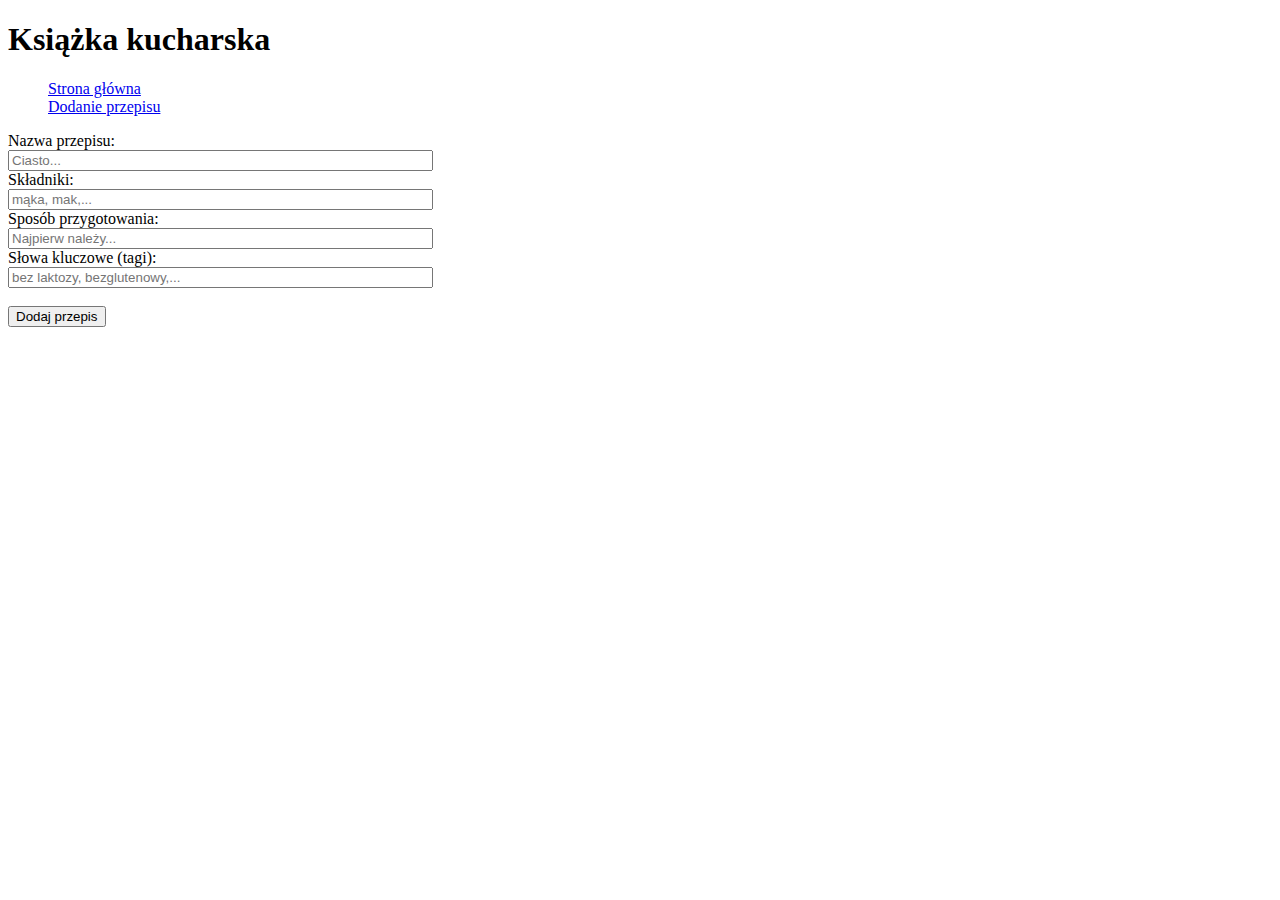
==== src/form.html @ 97a8be5d "Create form.html" ====
<!DOCTYPE html>
<html lang="pl">
  <head>
    <meta charset="utf-8">
    <meta name="author" content="Agnieszka Wróblewska">
    <meta name="description" content="Książka kucharska">
    <meta name="keywords" content="przepisy, Książka, kucharska, gotowanie">
    <meta name="viewport" content="width=device-width,initial-scale=1.0,minimum-scale=1.0,maximum-scale=1.0,user-scalable=no">

    <link href="https://fonts.googleapis.com/css?family=Open+Sans" rel="stylesheet">
    <link rel="stylesheet" href="styles/app.css">
    <title>Książka kucharska</title>
  </head>
  <body>
    <header>
    <h1>Książka kucharska</h1>
    </header>
    <div class="flex-container">
    <div class="menu">
      <ul type="none">
        <li>
           <a href="index.html">Strona główna</a>
        </li>
        <li>
          <a href="form.html">Dodanie przepisu</a>
        </li>
      </ul>
    </div>
    <div class="form">
      <form> <!--action="/action_page.php" method="post"-->
        Nazwa przepisu:<br>
        <input type="text" name="title" placeholder="Ciasto..." size="50" required>
        <br>
        Składniki:<br>
        <input type="text" name="ingredients" placeholder="mąka, mak,..." size="50" required>
        <br>
        Sposób przygotowania:<br>
        <input type="text" name="preparation" placeholder="Najpierw należy..." size="50" required>
        <br>
        Słowa kluczowe (tagi):<br>
        <input type="text" name="keywords" placeholder="bez laktozy, bezglutenowy,..." size="50" required>
        <br><br>
        <input type="submit" value="Dodaj przepis">
      </form>
    </div>
    </div>
    <footer></footer> <!--&copy; 2019-->
  </body>
  <!-- at the bottom of the page --><!--
  <script type="text/javascript">
    window.mdc.autoInit();
  </script>-->
</html>
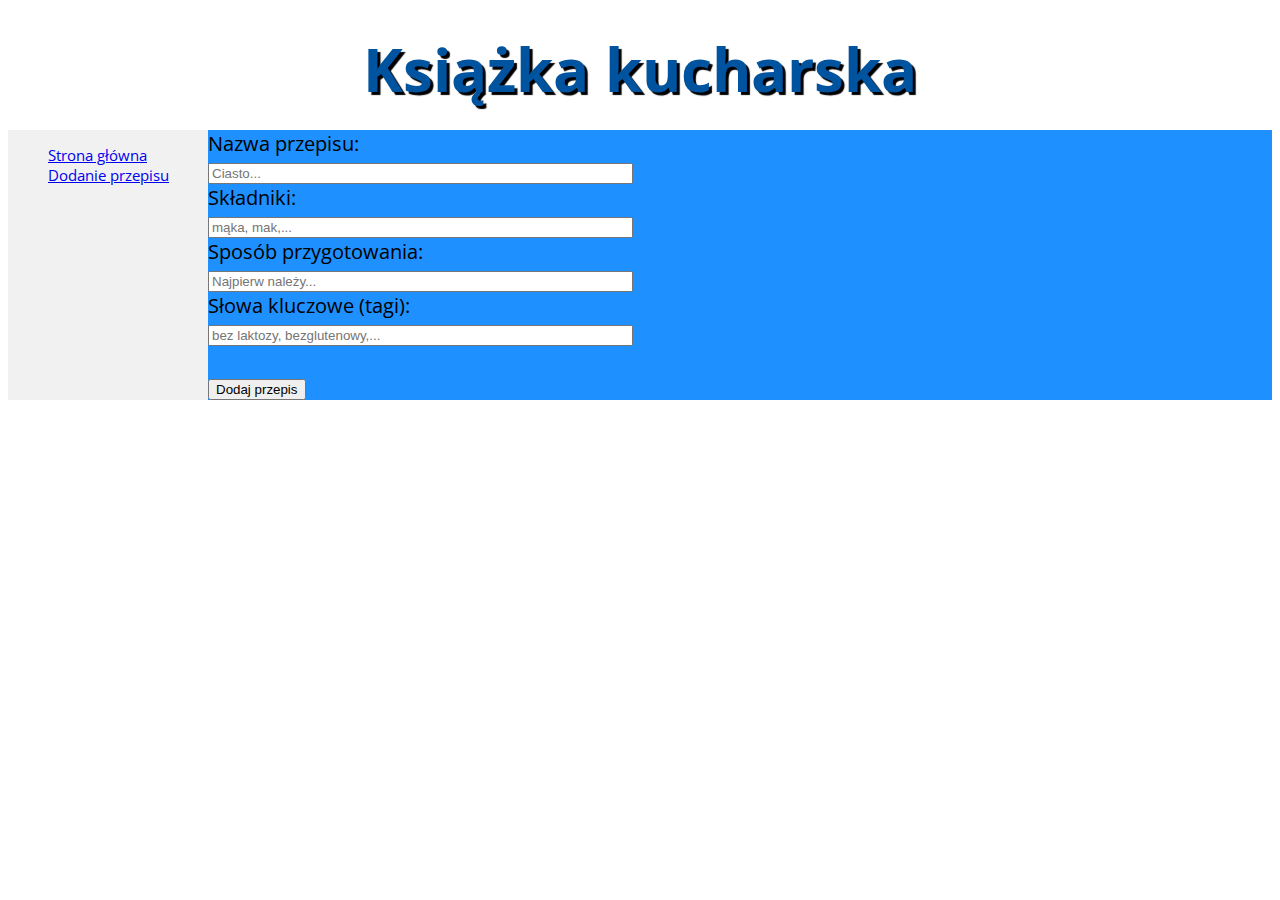
==== commit 9475c2f6: "Update form.html" ====
--- a/src/form.html
+++ b/src/form.html
@@ -27,7 +27,7 @@
       </ul>
     </div>
     <div class="form">
-      <form> <!--action="/action_page.php" method="post"-->
+      <form action="/add_recipe" method="post"> <!--action="/action_page.php" method="post"-->
         Nazwa przepisu:<br>
         <input type="text" name="title" placeholder="Ciasto..." size="50" required>
         <br>
@@ -35,7 +35,7 @@
         <input type="text" name="ingredients" placeholder="mąka, mak,..." size="50" required>
         <br>
         Sposób przygotowania:<br>
-        <input type="text" name="preparation" placeholder="Najpierw należy..." size="50" required>
+        <input type="text" name="preparation" placeholder="Najpierw należy..." id="long-input" size="50" required>
         <br>
         Słowa kluczowe (tagi):<br>
         <input type="text" name="keywords" placeholder="bez laktozy, bezglutenowy,..." size="50" required>
--- a/src/styles/app.css
+++ b/src/styles/app.css
@@ -0,0 +1,33 @@
+html {
+  font-size: 20px;
+  font-family: "Open Sans", sans-serif;
+}
+h1 {
+  font-size: 60px;
+  text-align: center;
+  margin: 0;
+  padding: 20px 0;
+  color: #00539F;
+  text-shadow: 3px 3px 1px black;
+  /* text-shadow
+    The first pixel value sets the horizontal offset of the shadow from the text — how far it moves across: a negative value should move it to the left.
+    The second pixel value sets the vertical offset of the shadow from the text — how far it moves down, in this example; a negative value should move it up.
+    The third pixel value sets the blur radius of the shadow — a bigger value will mean a more blurry shadow.
+    The fourth value sets the base color of the shadow.
+*/
+}
+.flex-container {
+  display: flex;
+  flex-wrap: nowrap;
+  background-color: DodgerBlue;
+}
+
+.flex-container > div {
+}
+.menu {
+  background-color: #f1f1f1;
+  font-size: 15px;
+  width: 200px;
+}
+#long-input {
+}
